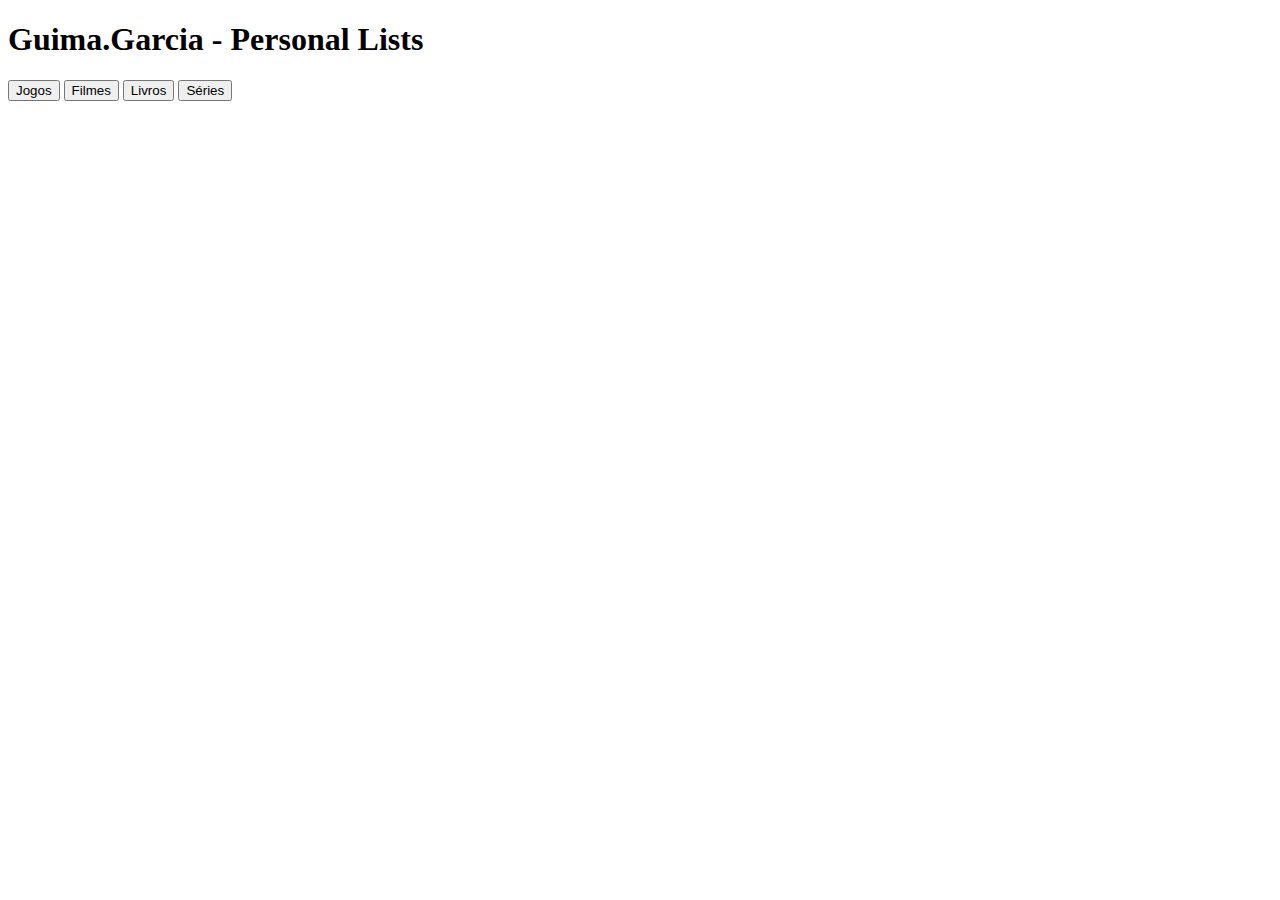
==== index.html @ 75f0d2a5 "Create index.html" ====
<!DOCTYPE html>
<html lang="pt-br">
<head>
    <meta charset="UTF-8">
    <meta name="viewport" content="width=device-width, initial-scale=1.0">
    <title>Guima.Garcia: Personal Lists</title>
    <link rel="stylesheet" href="css/styles.css">
</head>
<body>

    <!-- Página Inicial -->
    <div class="container">
        <h1>Guima.Garcia - Personal Lists</h1>
        <div class="button-container">
            <button onclick="window.location.href='jogos.html'">Jogos</button>
            <button onclick="window.location.href='filmes.html'">Filmes</button>
            <button onclick="window.location.href='livros.html'">Livros</button>
            <button onclick="window.location.href='series.html'">Séries</button>
        </div>
    </div>

</body>
</html>
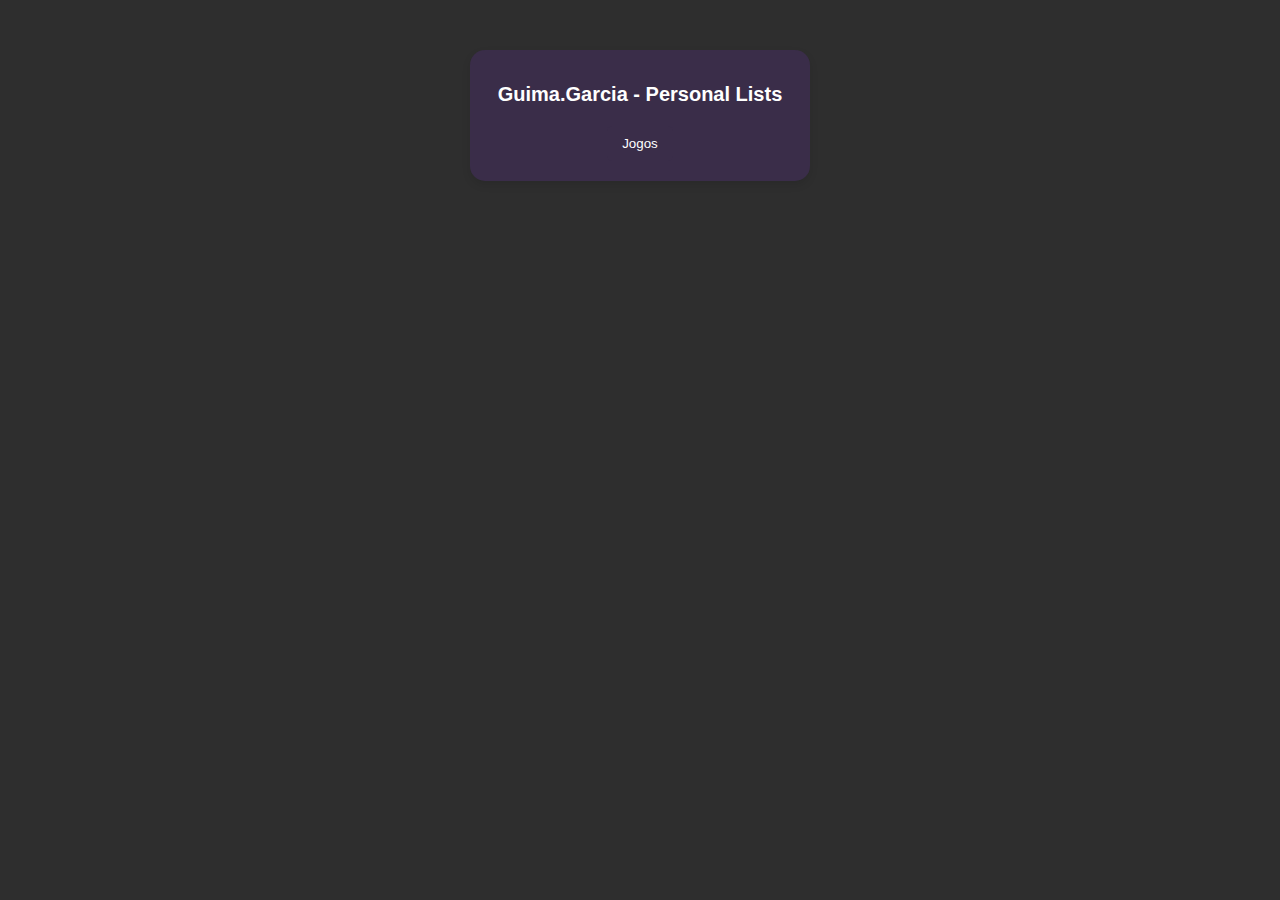
==== commit 1456e8d9: "30 08 2024" ====
--- a/index.html
+++ b/index.html
@@ -13,9 +13,9 @@
         <h1>Guima.Garcia - Personal Lists</h1>
         <div class="button-container">
             <button onclick="window.location.href='jogos.html'">Jogos</button>
-            <button onclick="window.location.href='filmes.html'">Filmes</button>
-            <button onclick="window.location.href='livros.html'">Livros</button>
-            <button onclick="window.location.href='series.html'">Séries</button>
+            <!--<button onclick="window.location.href='filmes.html'">Filmes</button>-->
+            <!--<button onclick="window.location.href='livros.html'">Livros</button>-->
+            <!--<button onclick="window.location.href='series.html'">Séries</button>-->
         </div>
     </div>
 
--- a/css/styles.css
+++ b/css/styles.css
@@ -0,0 +1,196 @@
+body {
+    font-family: Arial, sans-serif;
+    margin: 0;
+    padding: 0;
+    display: flex;
+    flex-direction: column;
+    align-items: center;
+    background-color: #2e2e2e;
+}
+
+.container {
+    background-color: #3a2d49;
+    border-radius: 15px;
+    padding: 20px;
+    margin-top: 50px;
+    box-shadow: 0 4px 8px rgba(0, 0, 0, 0.1);
+    text-align: center;
+    width: 300px;
+}
+
+.container h1 {
+    margin-bottom: 20px;
+    font-size: 20px;
+    color: white;
+}
+
+.button-container {
+    display: flex;
+    justify-content: space-around;
+}
+
+.button-container button {
+    padding: 10px 15px;
+    border: none;
+    border-radius: 5px;
+    background-color: #3a2d49;
+    color: white;
+    cursor: pointer;
+    transition: background-color 0.3s;
+}
+
+.button-container button:hover {
+    background-color: #bb86fc;
+}
+
+.menu-bar {
+    background-color: #3a2d49;
+    color: #bb86fc;
+    padding: 10px;
+    text-align: center;
+    position: fixed;
+    width: 100%;
+    top: 0;
+    left: 0;
+    display: flex;
+    justify-content: center;
+    gap: 20px;
+}
+
+.menu-bar a {
+    color: white;
+    text-decoration: none;
+    padding: 10px;
+    border-radius: 5px;
+    transition: background-color 0.3s;
+}
+
+.menu-bar a:hover {
+    background-color: #bb86fc;
+    border-radius: 5px;
+}
+
+.grid-container {
+    margin-top: 70px;
+    margin-bottom: 10px;
+    display: grid;
+    grid-template-columns: repeat(17, 100px);
+    gap: 10px;
+    justify-content: center;
+}
+
+.grid-item {
+    width: 100px;
+    height: 140px;
+    background-color: #ccc;
+    /*border-radius: 15px; This is a single-line comment */
+    overflow: hidden;
+}
+
+.grid-item img {
+    width: 100%;
+    height: 100%;
+    object-fit: fill;
+}
+
+@media only screen and (min-width: 0px) and (max-width: 230px){
+    .grid-container{
+        grid-template-columns: repeat(1, 100px);
+    }
+}
+
+@media only screen and (min-width: 231px) and (max-width: 340px){
+    .grid-container{
+        grid-template-columns: repeat(2, 100px);
+    }
+}
+
+@media only screen and (min-width: 341px) and (max-width: 450px){
+    .grid-container{
+        grid-template-columns: repeat(3, 100px);
+    }
+}
+
+@media only screen and (min-width: 451px) and (max-width: 560px){
+    .grid-container{
+        grid-template-columns: repeat(4, 100px);
+    }
+}
+
+@media only screen and (min-width: 561px) and (max-width: 670px){
+    .grid-container{
+        grid-template-columns: repeat(5, 100px);
+    }
+}
+
+@media only screen and (min-width: 671px) and (max-width: 780px){
+    .grid-container{
+        grid-template-columns: repeat(6, 100px);
+    }
+}
+
+@media only screen and (min-width: 781px) and (max-width: 890px){
+    .grid-container{
+        grid-template-columns: repeat(7, 100px);
+    }
+}
+
+@media only screen and (min-width: 891px) and (max-width: 1000px){
+    .grid-container{
+        grid-template-columns: repeat(8, 100px);
+    }
+}
+
+@media only screen and (min-width: 1001px) and (max-width: 1110px){
+    .grid-container{
+        grid-template-columns: repeat(9, 100px);
+    }
+}
+
+@media only screen and (min-width: 1111px) and (max-width: 1220px){
+    .grid-container{
+        grid-template-columns: repeat(10, 100px);
+    }
+}
+
+@media only screen and (min-width: 1221px) and (max-width: 1330px){
+    .grid-container{
+        grid-template-columns: repeat(11, 100px);
+    }
+}
+
+@media only screen and (min-width: 1331px) and (max-width: 1440px){
+    .grid-container{
+        grid-template-columns: repeat(12, 100px);
+    }
+}
+
+@media only screen and (min-width: 1441px) and (max-width: 1550px){
+    .grid-container{
+        grid-template-columns: repeat(13, 100px);
+    }
+}
+
+@media only screen and (min-width: 1551px) and (max-width: 1660px){
+    .grid-container{
+        grid-template-columns: repeat(14, 100px);
+    }
+}
+
+@media only screen and (min-width: 1661px) and (max-width: 1770px){
+    .grid-container{
+        grid-template-columns: repeat(15, 100px);
+    }
+}
+
+@media only screen and (min-width: 1771px) and (max-width: 1880px){
+    .grid-container{
+        grid-template-columns: repeat(16, 100px);
+    }
+}
+
+@media only screen and (min-width: 1881px){
+    .grid-container{
+        grid-template-columns: repeat(17, 100px);
+    }
+}